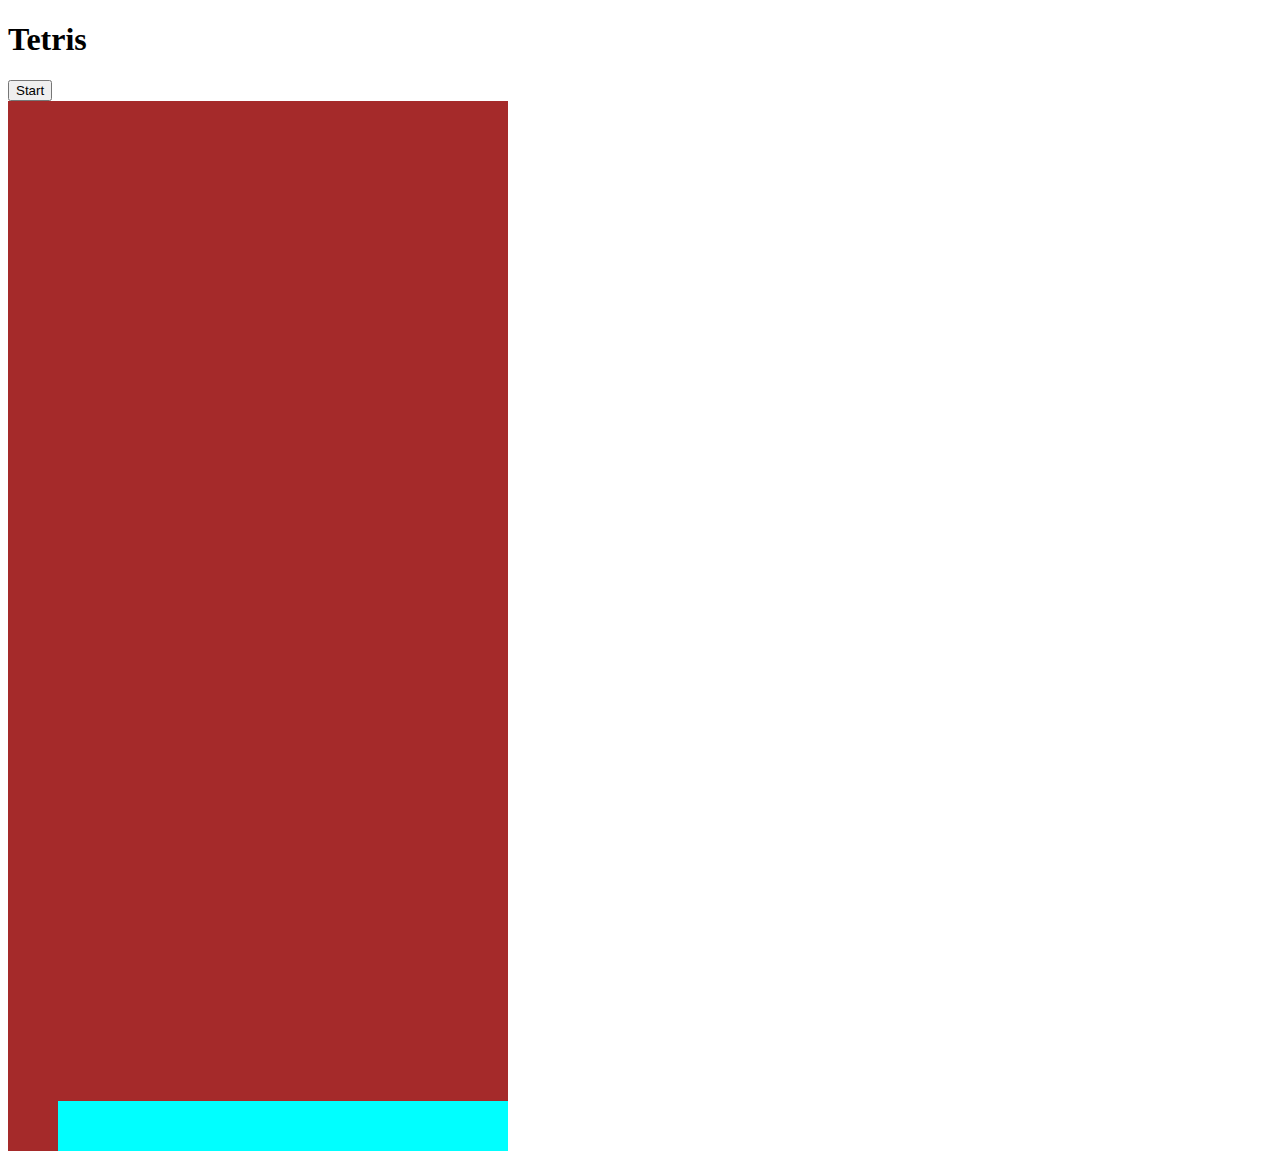
==== Tetris/index.html @ 30554512 "Adding the project containing the Tetris board" ====
<!DOCTYPE html>
<html lang="en">
<head>
    <meta charset="UTF-8">
    <meta name="viewport" content="width=device-width, initial-scale=1.0">
    <script src="./app.js"></script>
    <link rel='stylesheet' type='text/css' href='./mystyles.css'>
    <title>Tetris</title>
</head>
<body>
    <h1>Tetris</h1>
    <button id='start'>Start</button>
    <div id='board'></div>    
</body>
</html>
---- Tetris/mystyles.css ----
#board {
    background-color: aqua;
    display: flex;
    flex-wrap: wrap;
    width: 500px;
}

#board div{
    background-color: brown;
    width: 50px;
    height: 50px;
}
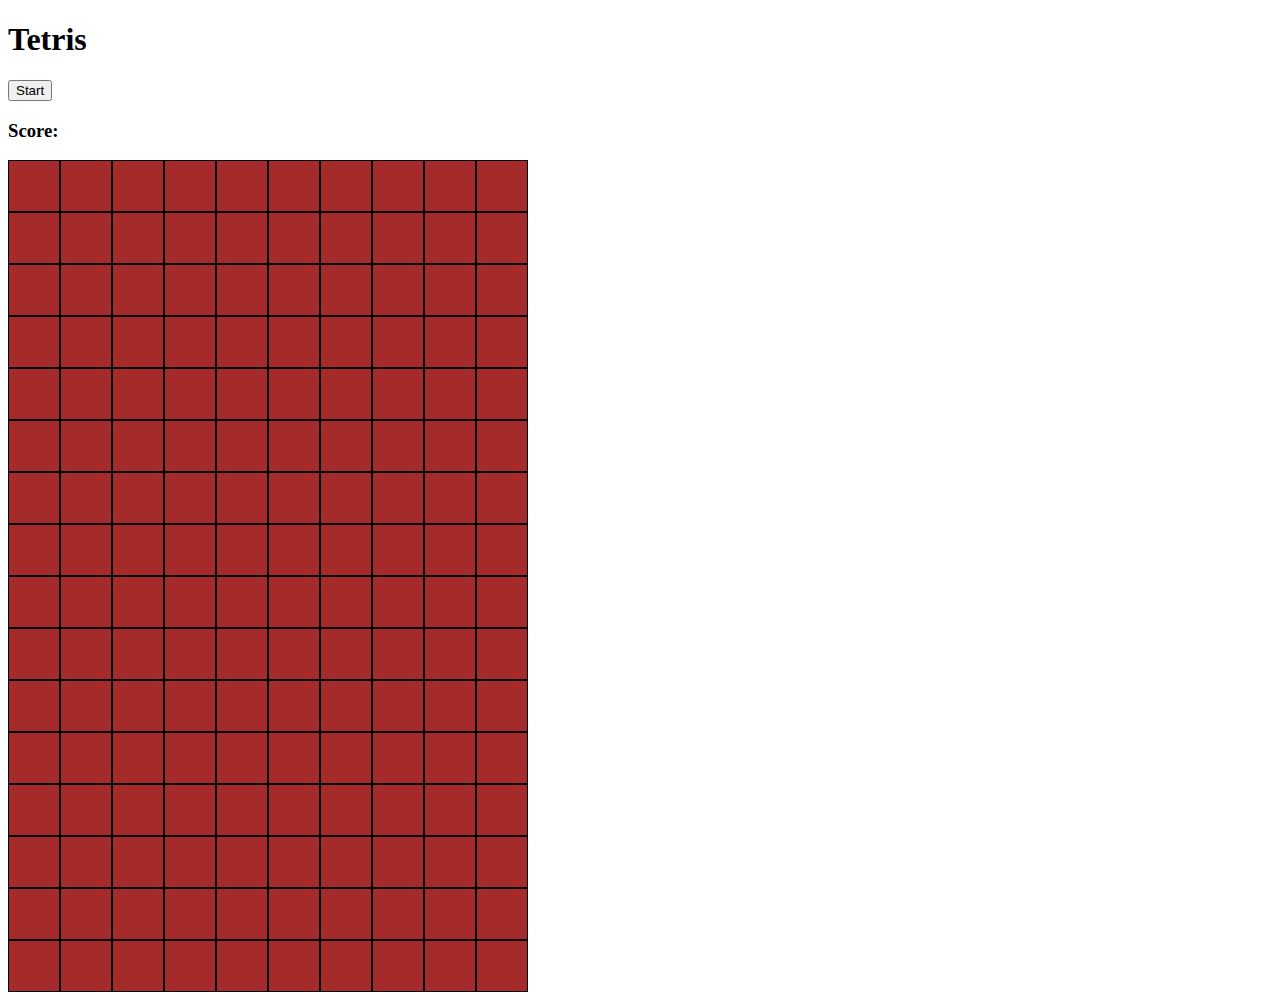
==== commit 48692985: "grid redesign" ====
--- a/Tetris/index.html
+++ b/Tetris/index.html
@@ -9,7 +9,8 @@
 </head>
 <body>
     <h1>Tetris</h1>
-    <button id='start'>Start</button>
+    <button id='startButton'>Start</button>
+    <h3 id='score'>Score:</h3>
     <div id='board'></div>    
 </body>
 </html>--- a/Tetris/mystyles.css
+++ b/Tetris/mystyles.css
@@ -2,10 +2,11 @@
     background-color: aqua;
     display: flex;
     flex-wrap: wrap;
-    width: 500px;
+    width: 520px;
 }
 
 #board div{
+    border: black solid 1px;
     background-color: brown;
     width: 50px;
     height: 50px;
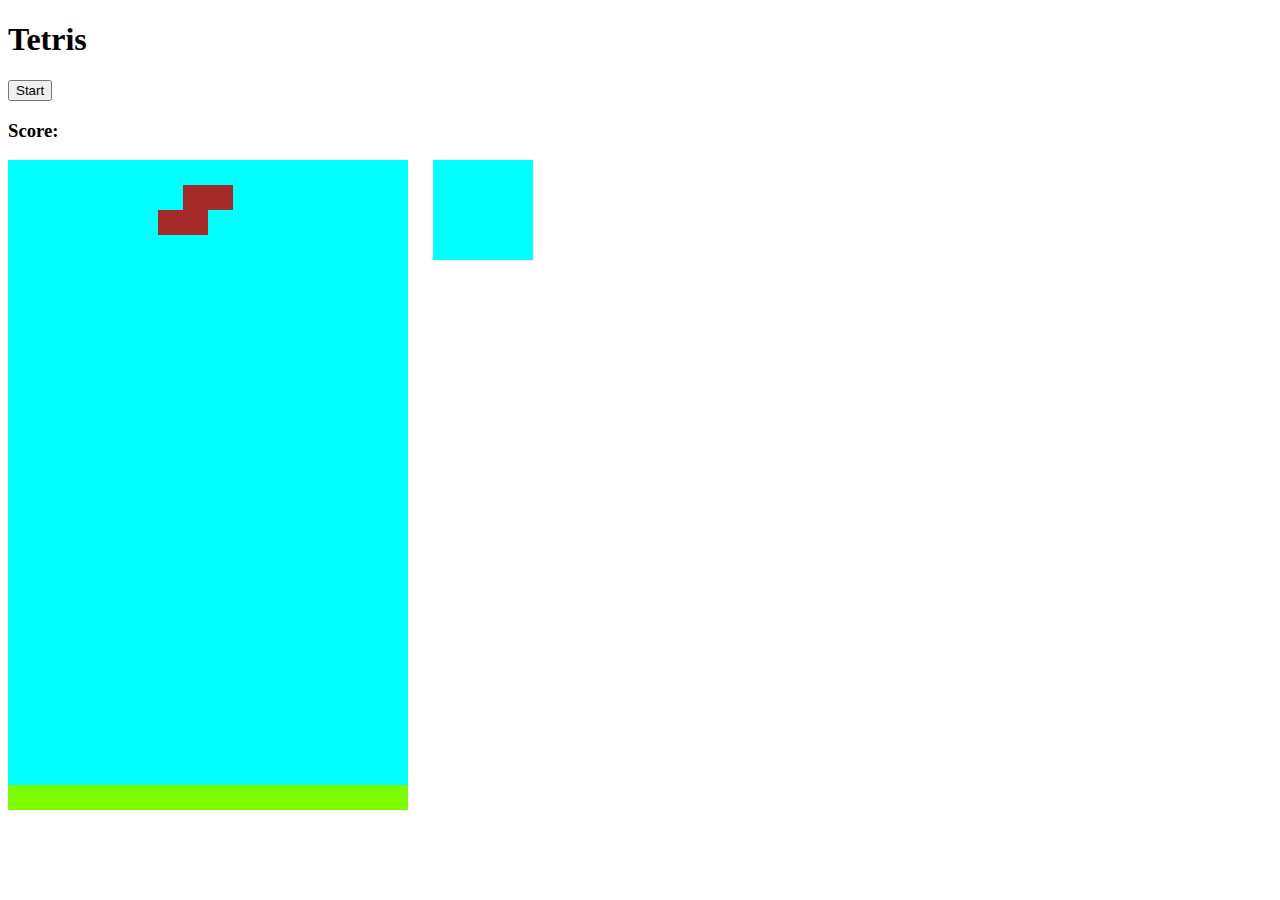
==== commit f9111af1: "adding preview box" ====
--- a/Tetris/index.html
+++ b/Tetris/index.html
@@ -11,6 +11,7 @@
     <h1>Tetris</h1>
     <button id='startButton'>Start</button>
     <h3 id='score'>Score:</h3>
-    <div id='board'></div>    
+    <div id='board'></div>  
+    <div id='previewBoard'></div>  
 </body>
 </html>--- a/Tetris/mystyles.css
+++ b/Tetris/mystyles.css
@@ -2,12 +2,34 @@
     background-color: aqua;
     display: flex;
     flex-wrap: wrap;
-    width: 520px;
+    width: 400px;
+    height: 625px;
+    float: left;
 }
 
 #board div{
-    border: black solid 1px;
+    width: 25px;
+    height: 25px;
+}
+
+#previewBoard{
+    background-color: aqua;
+    display: flex;
+    flex-wrap: wrap;
+    width: 100px;
+    margin-left: 25px;
+    float: left;
+}
+
+#previewBoard div{
+    width: 25px;
+    height: 25px;
+}
+
+.tetromino {
     background-color: brown;
-    width: 50px;
-    height: 50px;
+}
+
+.freeze {
+    background-color: lawngreen;
 }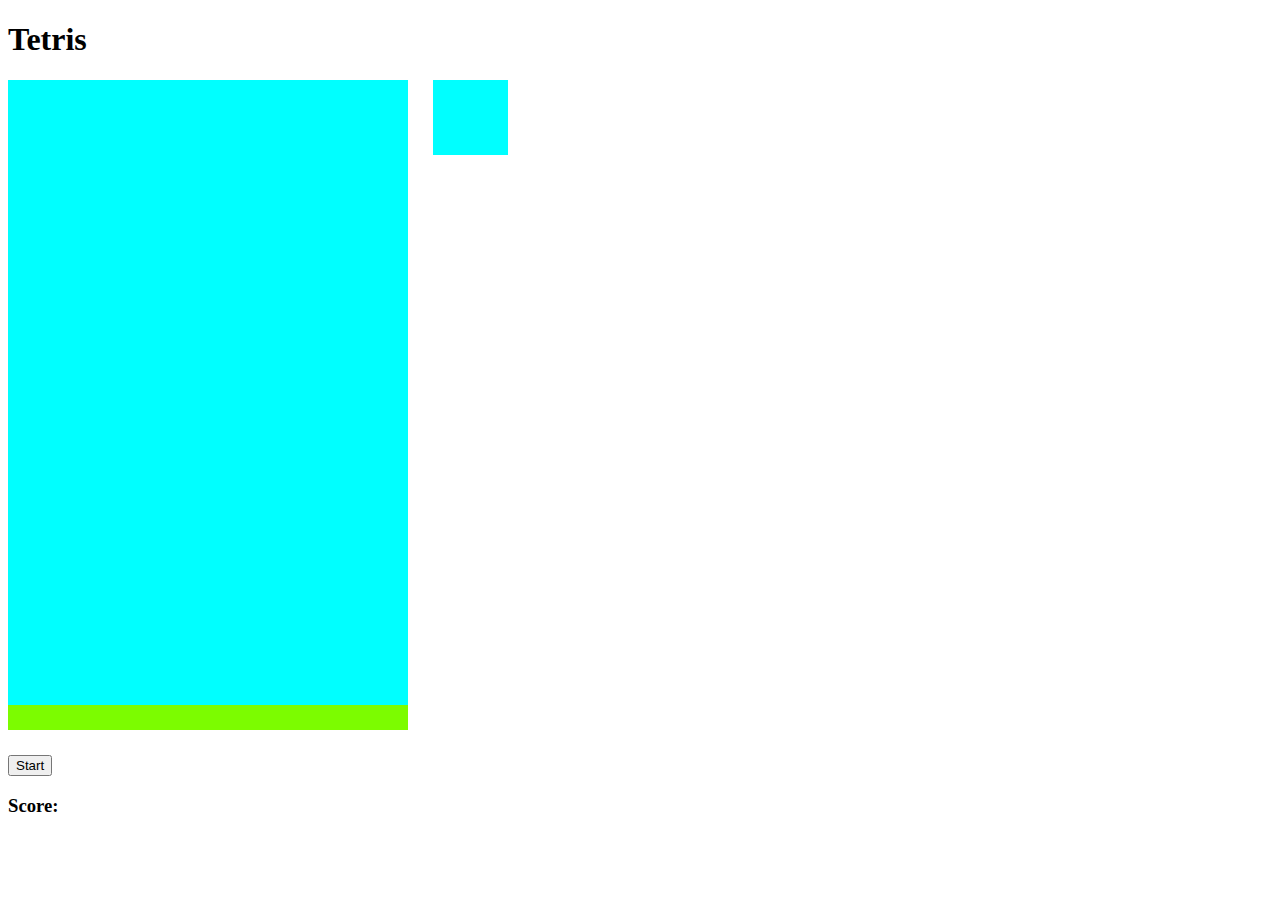
==== commit c03a2e6d: "layout change" ====
--- a/Tetris/index.html
+++ b/Tetris/index.html
@@ -8,10 +8,14 @@
     <title>Tetris</title>
 </head>
 <body>
-    <h1>Tetris</h1>
-    <button id='startButton'>Start</button>
-    <h3 id='score'>Score:</h3>
+    <div id='header'>
+        <h1>Tetris</h1>
+    </div>
     <div id='board'></div>  
     <div id='previewBoard'></div>  
+    <div id='control'>
+        <button id='startButton'>Start</button>
+        <h3 id='score'>Score:</h3>
+    </div>
 </body>
 </html>--- a/Tetris/mystyles.css
+++ b/Tetris/mystyles.css
@@ -5,6 +5,7 @@
     width: 400px;
     height: 625px;
     float: left;
+    margin-bottom: 50px;
 }
 
 #board div{
@@ -16,7 +17,7 @@
     background-color: aqua;
     display: flex;
     flex-wrap: wrap;
-    width: 100px;
+    width: 75px;
     margin-left: 25px;
     float: left;
 }
@@ -26,6 +27,10 @@
     height: 25px;
 }
 
+#control{
+    clear: both;
+}
+
 .tetromino {
     background-color: brown;
 }
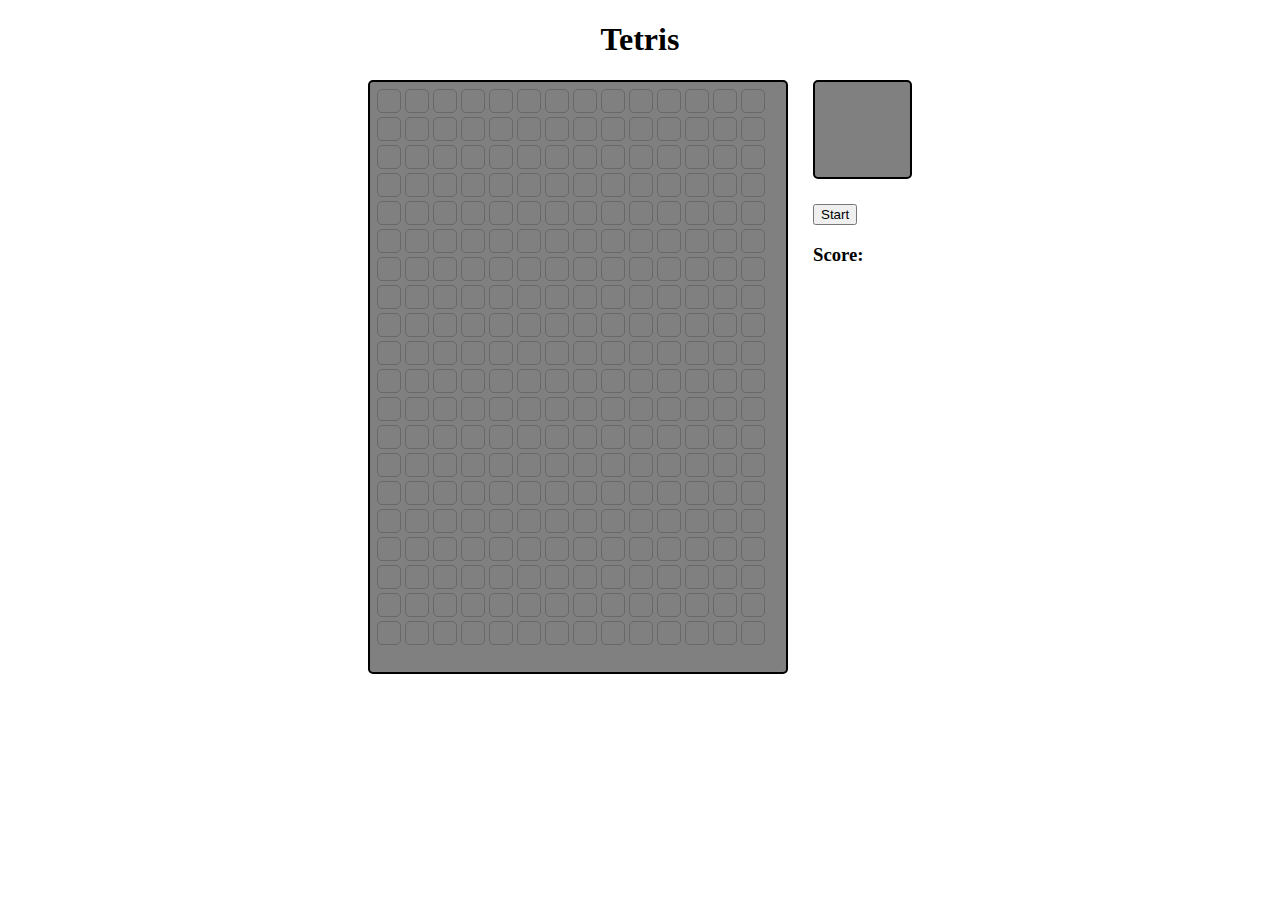
==== commit 35800e57: "design change" ====
--- a/Tetris/index.html
+++ b/Tetris/index.html
@@ -1,21 +1,27 @@
 <!DOCTYPE html>
 <html lang="en">
-<head>
-    <meta charset="UTF-8">
-    <meta name="viewport" content="width=device-width, initial-scale=1.0">
+  <head>
+    <meta charset="UTF-8" />
+    <meta name="viewport" content="width=device-width, initial-scale=1.0" />
     <script src="./app.js"></script>
-    <link rel='stylesheet' type='text/css' href='./mystyles.css'>
+    <link rel="stylesheet" type="text/css" href="./mystyles.css" />
     <title>Tetris</title>
-</head>
-<body>
-    <div id='header'>
-        <h1>Tetris</h1>
+  </head>
+  <body>
+    <div id="header">
+      <h1>Tetris</h1>
     </div>
-    <div id='board'></div>  
-    <div id='previewBoard'></div>  
-    <div id='control'>
-        <button id='startButton'>Start</button>
-        <h3 id='score'>Score:</h3>
+    <div id="game">
+      <div id="gameBoard">
+        <div id="board"></div>
+      </div>
+      <div id="gameInfo">
+        <div id="previewBoard"></div>
+        <div id="control">
+          <button id="startButton">Start</button>
+          <h3 id="score">Score:</h3>
+        </div>
+      </div>
     </div>
-</body>
-</html>+  </body>
+</html>
--- a/Tetris/mystyles.css
+++ b/Tetris/mystyles.css
@@ -1,25 +1,54 @@
+#header {
+    text-align: center;
+    width: 100%;
+}
+
+#game {
+    display: flex;
+    flex-direction: row;
+    justify-content: center;
+}
+
+#gameInfo {
+    display: flex;
+    flex-direction: column;
+}
+
+#control {
+    margin-left: 25px;
+    margin-top: 25px;
+}
+
 #board {
-    background-color: aqua;
+    border: 2px solid black;
+    border-radius: 5px;
+    background-color: grey;
     display: flex;
     flex-wrap: wrap;
-    width: 400px;
-    height: 625px;
+    width: 406px;
+    height: 580px;
     float: left;
     margin-bottom: 50px;
+    padding: 5px;
 }
 
 #board div{
-    width: 25px;
-    height: 25px;
+    width: 22px;
+    height: 22px;
+    border: 1.5px #686868 solid;
+    border-radius: 5px;
+    margin: 2px 2px 2px 2px;
 }
 
 #previewBoard{
-    background-color: aqua;
+    border: 2px solid black;
+    border-radius: 5px;
+    background-color: grey;
     display: flex;
     flex-wrap: wrap;
     width: 75px;
     margin-left: 25px;
-    float: left;
+    padding: 10px;
 }
 
 #previewBoard div{
@@ -27,14 +56,14 @@
     height: 25px;
 }
 
-#control{
-    clear: both;
-}
-
 .tetromino {
-    background-color: brown;
+    background-color: rgb(179, 31, 31);
 }
 
 .freeze {
-    background-color: lawngreen;
+    background-color: white;
+}
+
+.bottom {
+    border: initial !important;
 }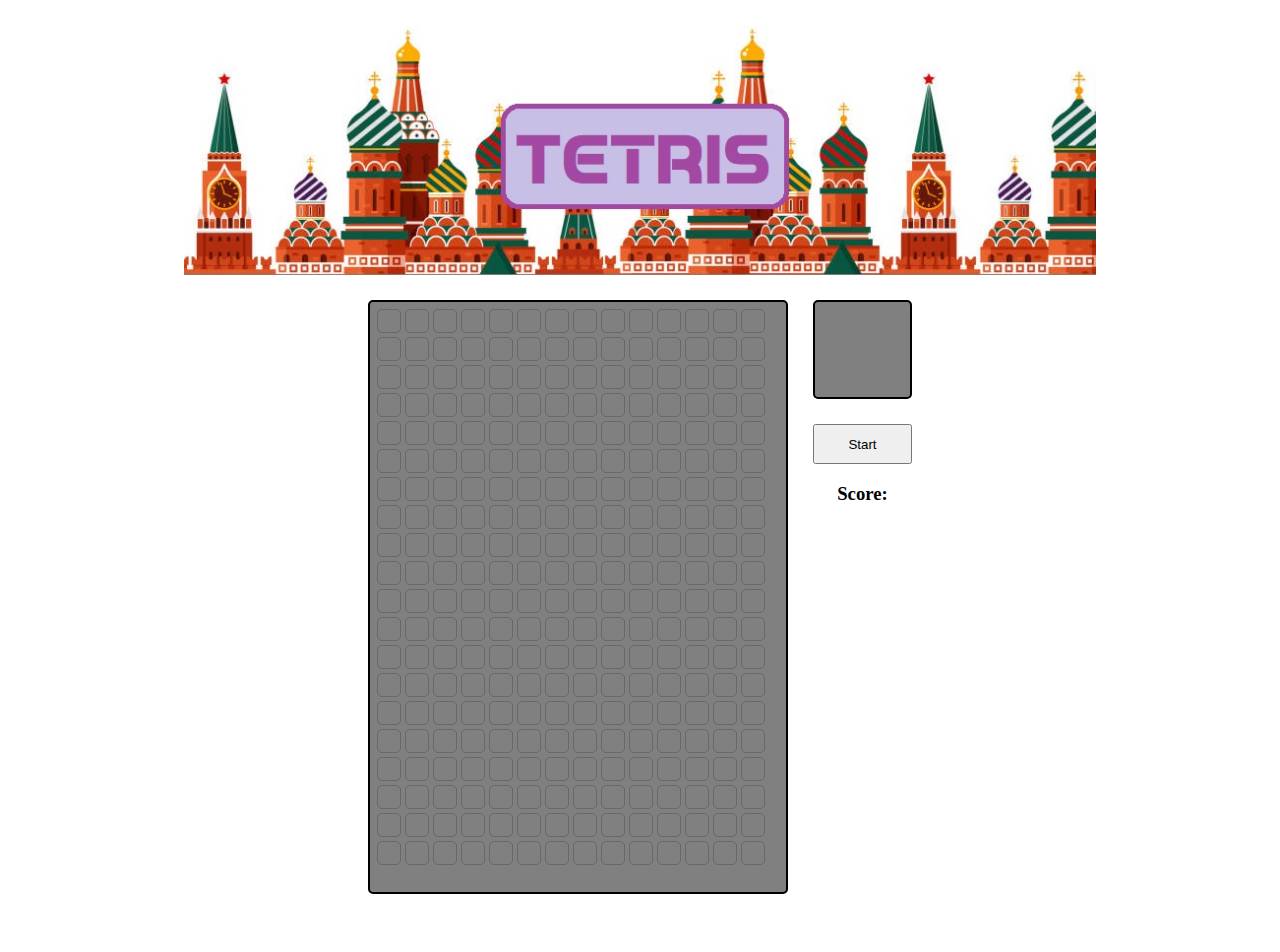
==== commit cc41e26e: "adding banner" ====
--- a/Tetris/index.html
+++ b/Tetris/index.html
@@ -8,18 +8,20 @@
     <title>Tetris</title>
   </head>
   <body>
-    <div id="header">
-      <h1>Tetris</h1>
-    </div>
-    <div id="game">
-      <div id="gameBoard">
-        <div id="board"></div>
+    <div id="container">
+      <div id="header">
+        <img src="./images/banner2.jpg" />
       </div>
-      <div id="gameInfo">
-        <div id="previewBoard"></div>
-        <div id="control">
-          <button id="startButton">Start</button>
-          <h3 id="score">Score:</h3>
+      <div id="game">
+        <div id="gameBoard">
+          <div id="board"></div>
+        </div>
+        <div id="gameInfo">
+          <div id="previewBoard"></div>
+          <div id="control">
+            <button id="startButton">Start</button>
+            <h3 id="score">Score:</h3>
+          </div>
         </div>
       </div>
     </div>
--- a/Tetris/mystyles.css
+++ b/Tetris/mystyles.css
@@ -1,6 +1,15 @@
+body {
+    width: 1000px;
+    margin-left: auto;
+    margin-right: auto;
+}
+
 #header {
-    text-align: center;
-    width: 100%;
+    display: flex;
+    height: 250px;
+    justify-content: center;
+    margin-bottom: 25px;
+    margin-top: 25px;
 }
 
 #game {
@@ -56,6 +65,15 @@
     height: 25px;
 }
 
+#startButton {
+    width: 100%;
+    height: 40px;
+}
+
+#score {
+    text-align: center;
+}
+
 .tetromino {
     background-color: rgb(179, 31, 31);
 }
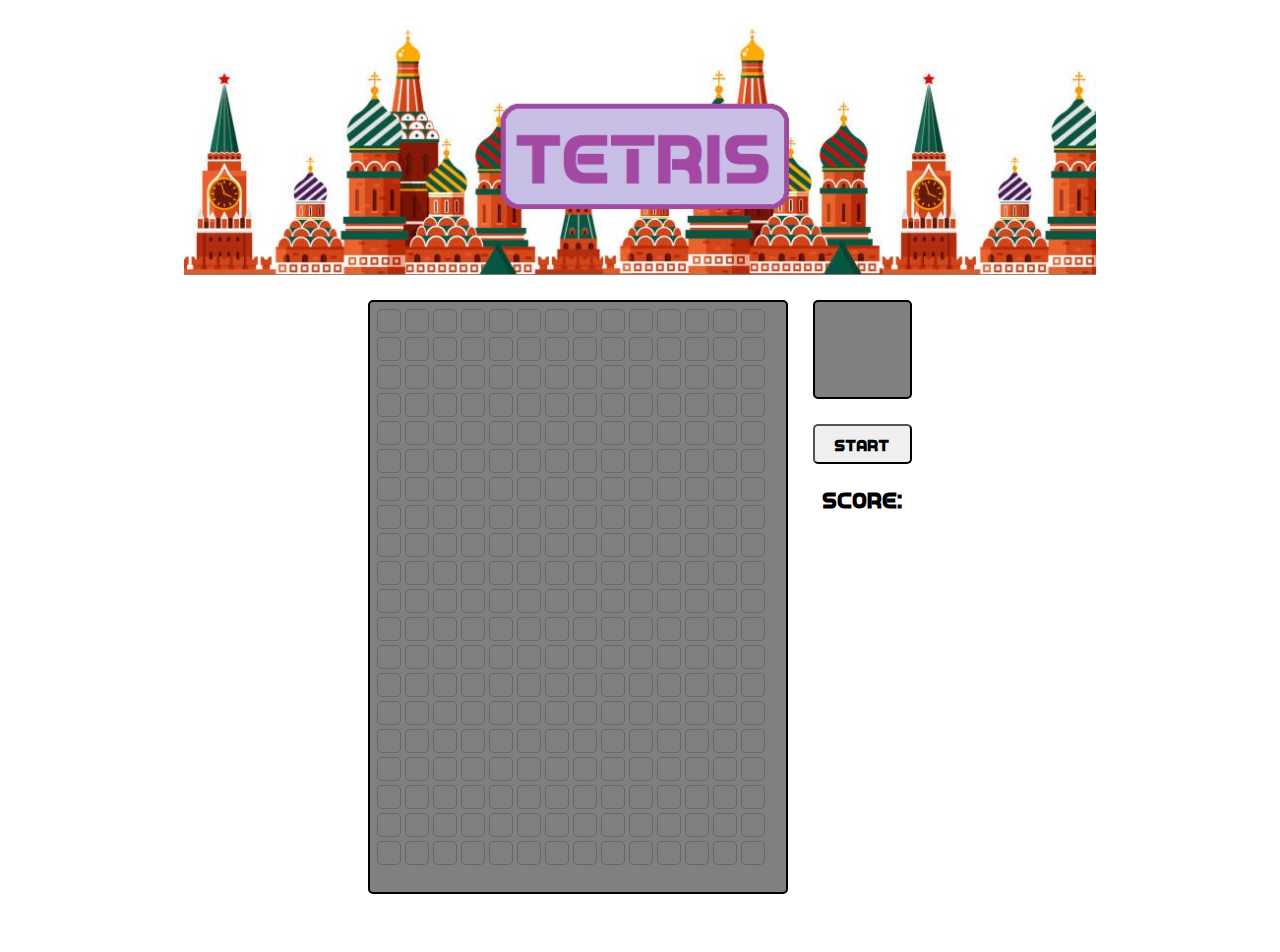
==== commit 3c5e9555: "changing font" ====
--- a/Tetris/index.html
+++ b/Tetris/index.html
@@ -20,7 +20,7 @@
           <div id="previewBoard"></div>
           <div id="control">
             <button id="startButton">Start</button>
-            <h3 id="score">Score:</h3>
+            <p id="score">Score:</p>
           </div>
         </div>
       </div>
--- a/Tetris/mystyles.css
+++ b/Tetris/mystyles.css
@@ -1,3 +1,8 @@
+@font-face {
+    font-family: 'GamePlayed';
+    src: url(./font/GamePlayed.ttf);
+}
+
 body {
     width: 1000px;
     margin-left: auto;
@@ -68,14 +73,21 @@
 #startButton {
     width: 100%;
     height: 40px;
+    font-family: 'GamePlayed';
+    font-size: 16px;
+    font-weight: bolder;
+    border-radius: 5px;
 }
 
 #score {
+    font-family: 'GamePlayed';
     text-align: center;
+    font-size: 22px;
+    font-weight: bolder;
 }
 
 .tetromino {
-    background-color: rgb(179, 31, 31);
+    background-color: #C74ED8;
 }
 
 .freeze {
